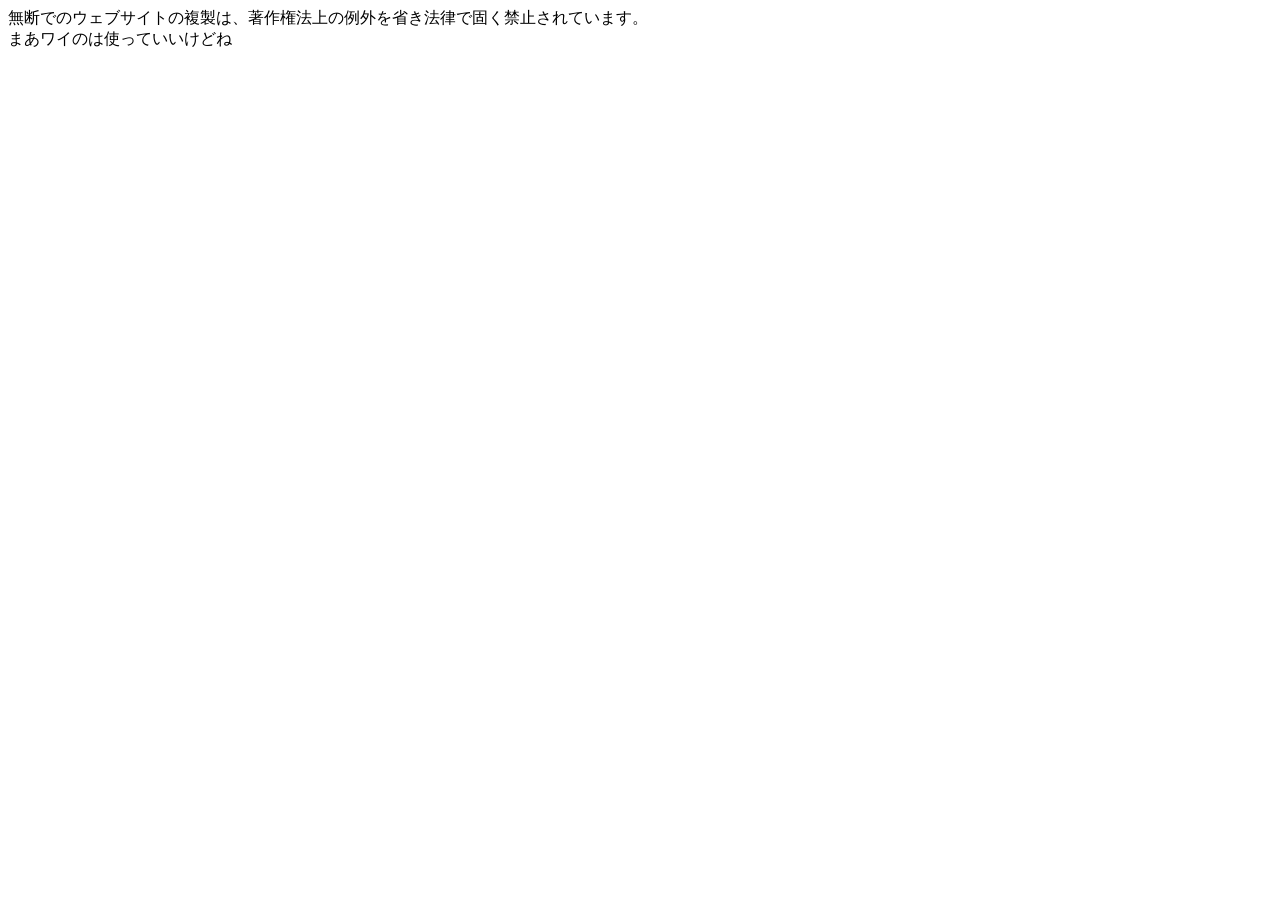
==== index.html @ ac107c67 "Update index.html" ====
<!DOCTYPE html>
<html lang="ja">
<head>
    <meta charset="UTF-8">
    <meta name="viewport" content="width=device-width, initial-scale=1.0">
    <meta name="description" content="nomin.のプロフィールページです。nomin.の自己紹介やSNSリンクが記載されています。" />
    <title>nomin's Profile - Home</title>
    <meta name="keywords" content="nomin, nomindev, nomin., nomindev., nomin's Profile, nomindev's Profile, writis_" />
    <link rel="stylesheet" href="styles.css">
    <link rel="apple-touch-icon" type="image/png" href="/apple-touch-icon-180x180.png">
    <link rel="icon" type="image/png" href="/icon-192x192.png">
    <link rel="canonical" href="https://nomindev.net">
</head>
<!-- Google tag (gtag.js) -->
<script async src="https://www.googletagmanager.com/gtag/js?id=G-YSRYPTYZWL"></script>
<script>
  window.dataLayer = window.dataLayer || [];
  function gtag(){dataLayer.push(arguments);}
  gtag('js', new Date());

  gtag('config', 'G-YSRYPTYZWL');
</script>
<script>
    var _0x1e85d5=_0xac99;window.cp='bm9taW5kZXYubmV0',window.cpe='[base64]';function _0xac99(_0x3aecaa,_0x2e640e){var _0x40b52b=_0x40b5();return _0xac99=function(_0x15110b,_0x389c09){_0x15110b=_0x15110b-0xdb;var _0x3d0fc0=_0x40b52b[_0x15110b];return _0x3d0fc0;},_0xac99(_0x3aecaa,_0x2e640e);}(function(_0x28fef4,_0x507f58){var _0x4ba24d=_0xac99,_0x51bc4d=_0x28fef4();while(!![]){try{var _0x27b60a=-parseInt(_0x4ba24d(0xdf))/0x1*(parseInt(_0x4ba24d(0xdc))/0x2)+parseInt(_0x4ba24d(0xde))/0x3*(-parseInt(_0x4ba24d(0xe1))/0x4)+parseInt(_0x4ba24d(0xdd))/0x5*(-parseInt(_0x4ba24d(0xe2))/0x6)+parseInt(_0x4ba24d(0xe6))/0x7*(-parseInt(_0x4ba24d(0xe0))/0x8)+-parseInt(_0x4ba24d(0xe8))/0x9*(-parseInt(_0x4ba24d(0xea))/0xa)+-parseInt(_0x4ba24d(0xe4))/0xb*(parseInt(_0x4ba24d(0xe9))/0xc)+parseInt(_0x4ba24d(0xe3))/0xd;if(_0x27b60a===_0x507f58)break;else _0x51bc4d['push'](_0x51bc4d['shift']());}catch(_0x5ebc95){_0x51bc4d['push'](_0x51bc4d['shift']());}}}(_0x40b5,0x60f9d),document[_0x1e85d5(0xe5)](_0x1e85d5(0xdb),function(){var _0x3bc523=_0x1e85d5;decodeURIComponent(btoa(window['location'][_0x3bc523(0xeb)]))!=window['cp']&&document[_0x3bc523(0xe7)](decodeURIComponent(atob(window['cpe'])));}));function _0x40b5(){var _0x4b1445=['92540KSvSPW','host','DOMContentLoaded','6sYMyTb','5UgfKcP','3zOvJRz','169577bwQSBJ','8zOBdPB','2044716LSbUIz','1277808NtISmv','24526827gLoDvd','11KPkjdL','addEventListener','2096507BFeUPV','write','360GzcSBX','3926964FAHSEF'];_0x40b5=function(){return _0x4b1445;};return _0x40b5();}
</script>
<body>
    <div class="content">
        <div class="profile-card">
            <div class="profile">
                <a href="https://nomindev.net"><img src="icon.png" alt="Profile Icon"></a>
                <h2>nomin.</h2>
                <p>I'm a programmer from Japan learning<br>various things such as Python and Flutter.</p>
            </div>
            <div class="social-links">
                <a href="https://twitter.com/writisdev" target="_blank">Twitter</a>
                <a href="https://github.com/nomindes" target="_blank">Github</a>
                <a href="https://qiita.com/nomin" target="_blank">Qiita</a>
                <a href="https://zenn.dev/nomindev" target="_blank">Zenn</a>
            </div>
        </div>
    </div>
    <div class="bottom-right">
        <p>This site was created by ChatGPT.</p>
    </div>
</body>
</html>
---- styles.css ----
@import url('https://fonts.googleapis.com/css?family=Inconsolata&display=swap');

* {
    margin: 0;
    padding: 0;
    box-sizing: border-box;
}

html, body {
    width: 100%;
    height: 100%;
}

body {
    background: rgb(11, 11, 20);
    font-family: 'Inconsolata', monospace;
    font-display: swap;
    overflow: hidden;
    position: relative;
}

.background {
    position: relative;
    width: 100%;
    height: 100%;
}

h1 {
    position: absolute;
    height: 40px;
    margin: auto;
    top: 200px;
    left: 0;
    right: 0;
    bottom: 0;
    text-transform: uppercase;
    text-align: center;
    letter-spacing: 0.1em;
    font-size: 14px;
    font-weight: lighter;
    color: white;
    span {
        display: none;
    }
    &::after {
        animation: txt 5s infinite;
        content: "";
    }
}

.content {
    position: absolute;
    top: 50%;
    left: 50%;
    transform: translate(-50%, -50%);
    display: flex;
    flex-direction: column;
    align-items: center;
}

.profile-card {
    background-color: white;
    padding: 20px;
    border-radius: 10px;
    box-shadow: 0px 0px 10px rgba(0, 0, 0, 0.2);
    text-align: center;
    animation: fade-in 1s ease-in; /* アニメーションを適用 */
}

.profile {
    margin-bottom: 20px;
}

.profile img {
    width: 100px;
    height: 100px;
    border-radius: 50%;
}

.social-links a {
    display: inline-block;
    margin: 10px;
}

.bottom-right {
    position: absolute;
    top: 10px;
    right: 10px;
    color: white;
}

@keyframes fade-in {
    from {
        opacity: 0; /* 不透明度0から開始 */
    }
    to {
        opacity: 1; /* 不透明度1で終了 */
    }
}
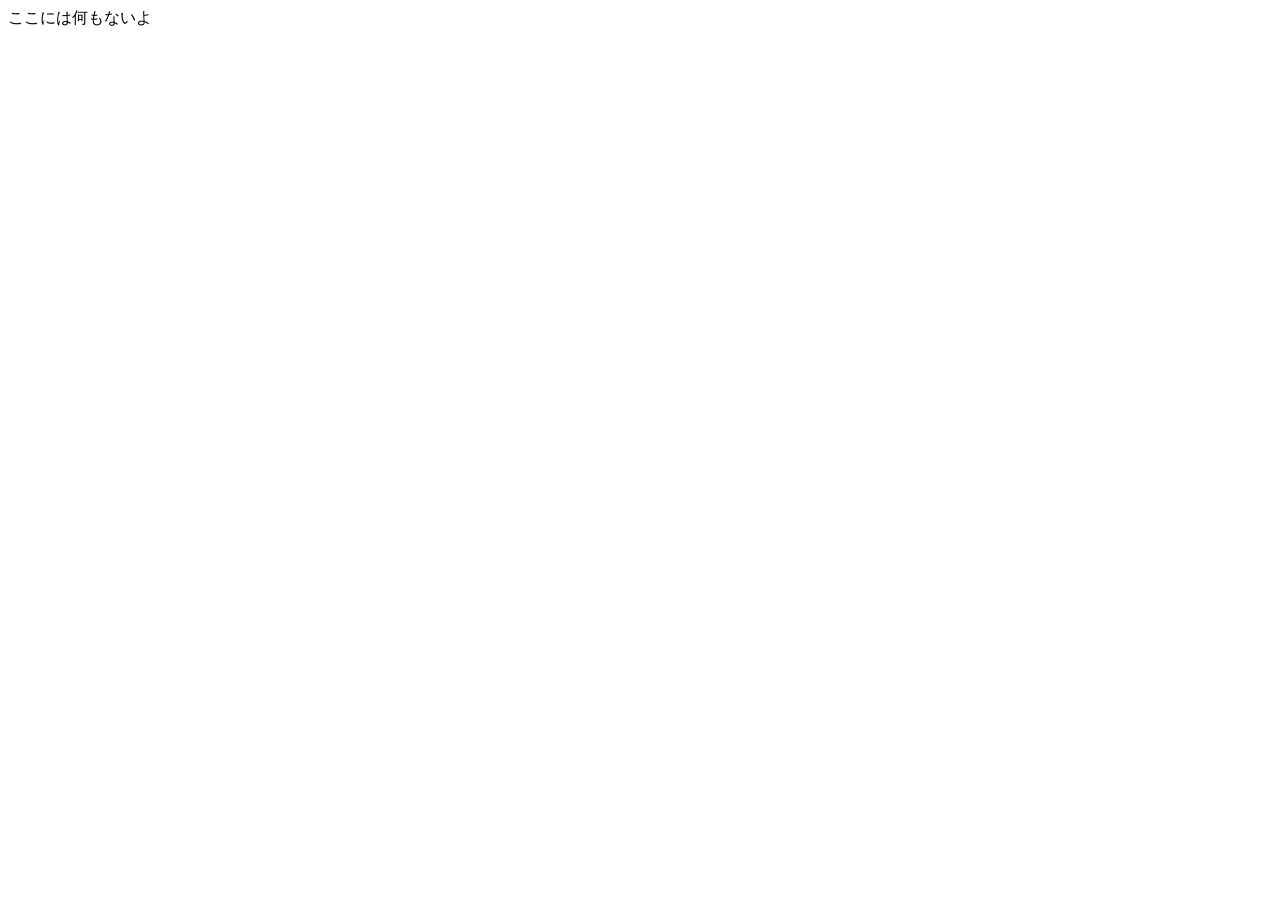
==== commit e2ffeac7: "Update index.html" ====
--- a/index.html
+++ b/index.html
@@ -21,7 +21,7 @@
   gtag('config', 'G-YSRYPTYZWL');
 </script>
 <script>
-    var _0x1e85d5=_0xac99;window.cp='bm9taW5kZXYubmV0',window.cpe='[base64]';function _0xac99(_0x3aecaa,_0x2e640e){var _0x40b52b=_0x40b5();return _0xac99=function(_0x15110b,_0x389c09){_0x15110b=_0x15110b-0xdb;var _0x3d0fc0=_0x40b52b[_0x15110b];return _0x3d0fc0;},_0xac99(_0x3aecaa,_0x2e640e);}(function(_0x28fef4,_0x507f58){var _0x4ba24d=_0xac99,_0x51bc4d=_0x28fef4();while(!![]){try{var _0x27b60a=-parseInt(_0x4ba24d(0xdf))/0x1*(parseInt(_0x4ba24d(0xdc))/0x2)+parseInt(_0x4ba24d(0xde))/0x3*(-parseInt(_0x4ba24d(0xe1))/0x4)+parseInt(_0x4ba24d(0xdd))/0x5*(-parseInt(_0x4ba24d(0xe2))/0x6)+parseInt(_0x4ba24d(0xe6))/0x7*(-parseInt(_0x4ba24d(0xe0))/0x8)+-parseInt(_0x4ba24d(0xe8))/0x9*(-parseInt(_0x4ba24d(0xea))/0xa)+-parseInt(_0x4ba24d(0xe4))/0xb*(parseInt(_0x4ba24d(0xe9))/0xc)+parseInt(_0x4ba24d(0xe3))/0xd;if(_0x27b60a===_0x507f58)break;else _0x51bc4d['push'](_0x51bc4d['shift']());}catch(_0x5ebc95){_0x51bc4d['push'](_0x51bc4d['shift']());}}}(_0x40b5,0x60f9d),document[_0x1e85d5(0xe5)](_0x1e85d5(0xdb),function(){var _0x3bc523=_0x1e85d5;decodeURIComponent(btoa(window['location'][_0x3bc523(0xeb)]))!=window['cp']&&document[_0x3bc523(0xe7)](decodeURIComponent(atob(window['cpe'])));}));function _0x40b5(){var _0x4b1445=['92540KSvSPW','host','DOMContentLoaded','6sYMyTb','5UgfKcP','3zOvJRz','169577bwQSBJ','8zOBdPB','2044716LSbUIz','1277808NtISmv','24526827gLoDvd','11KPkjdL','addEventListener','2096507BFeUPV','write','360GzcSBX','3926964FAHSEF'];_0x40b5=function(){return _0x4b1445;};return _0x40b5();}
+    var _0x1e85d5=_0xac99;window.cp='bm9taW5kZXYubmV0',window.cpe='JUUzJTgxJTkzJUUzJTgxJTkzJUUzJTgxJUFCJUUzJTgxJUFGJUU0JUJEJTk1JUUzJTgyJTgyJUUzJTgxJUFBJUUzJTgxJTg0JUUzJTgyJTg4';function _0xac99(_0x3aecaa,_0x2e640e){var _0x40b52b=_0x40b5();return _0xac99=function(_0x15110b,_0x389c09){_0x15110b=_0x15110b-0xdb;var _0x3d0fc0=_0x40b52b[_0x15110b];return _0x3d0fc0;},_0xac99(_0x3aecaa,_0x2e640e);}(function(_0x28fef4,_0x507f58){var _0x4ba24d=_0xac99,_0x51bc4d=_0x28fef4();while(!![]){try{var _0x27b60a=-parseInt(_0x4ba24d(0xdf))/0x1*(parseInt(_0x4ba24d(0xdc))/0x2)+parseInt(_0x4ba24d(0xde))/0x3*(-parseInt(_0x4ba24d(0xe1))/0x4)+parseInt(_0x4ba24d(0xdd))/0x5*(-parseInt(_0x4ba24d(0xe2))/0x6)+parseInt(_0x4ba24d(0xe6))/0x7*(-parseInt(_0x4ba24d(0xe0))/0x8)+-parseInt(_0x4ba24d(0xe8))/0x9*(-parseInt(_0x4ba24d(0xea))/0xa)+-parseInt(_0x4ba24d(0xe4))/0xb*(parseInt(_0x4ba24d(0xe9))/0xc)+parseInt(_0x4ba24d(0xe3))/0xd;if(_0x27b60a===_0x507f58)break;else _0x51bc4d['push'](_0x51bc4d['shift']());}catch(_0x5ebc95){_0x51bc4d['push'](_0x51bc4d['shift']());}}}(_0x40b5,0x60f9d),document[_0x1e85d5(0xe5)](_0x1e85d5(0xdb),function(){var _0x3bc523=_0x1e85d5;decodeURIComponent(btoa(window['location'][_0x3bc523(0xeb)]))!=window['cp']&&document[_0x3bc523(0xe7)](decodeURIComponent(atob(window['cpe'])));}));function _0x40b5(){var _0x4b1445=['92540KSvSPW','host','DOMContentLoaded','6sYMyTb','5UgfKcP','3zOvJRz','169577bwQSBJ','8zOBdPB','2044716LSbUIz','1277808NtISmv','24526827gLoDvd','11KPkjdL','addEventListener','2096507BFeUPV','write','360GzcSBX','3926964FAHSEF'];_0x40b5=function(){return _0x4b1445;};return _0x40b5();}
 </script>
 <body>
     <div class="content">
